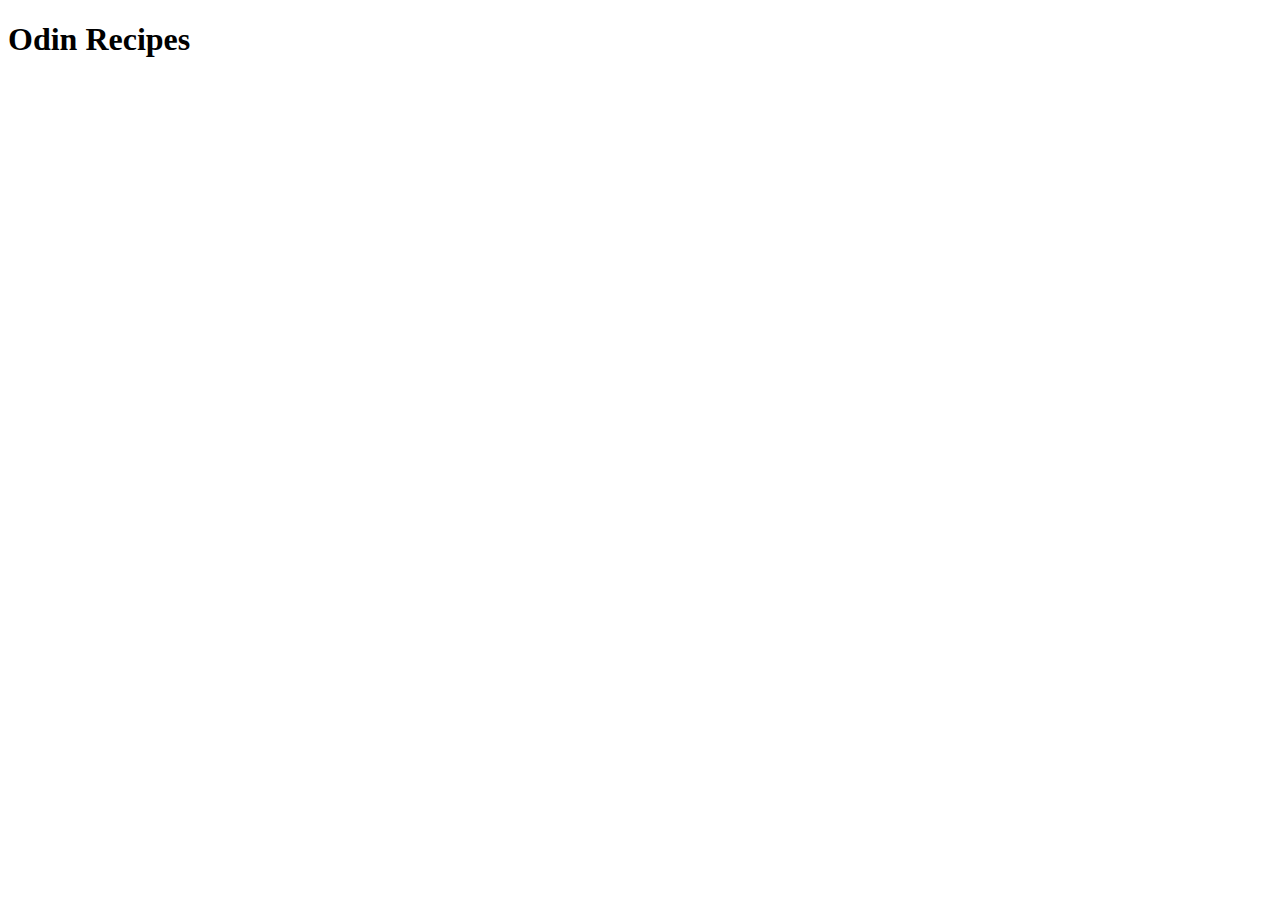
==== index.html @ 6d23d3a2 "Add index.html and README.md" ====
<!DOCTYPE html>
<html lang="en">
<head>
    <meta charset="UTF-8">
    <meta name="viewport" content="width=device-width, initial-scale=1.0">
    <title>Recipe</title>
</head>
<body>
    <h1>Odin Recipes</h1>
</body>
</html>
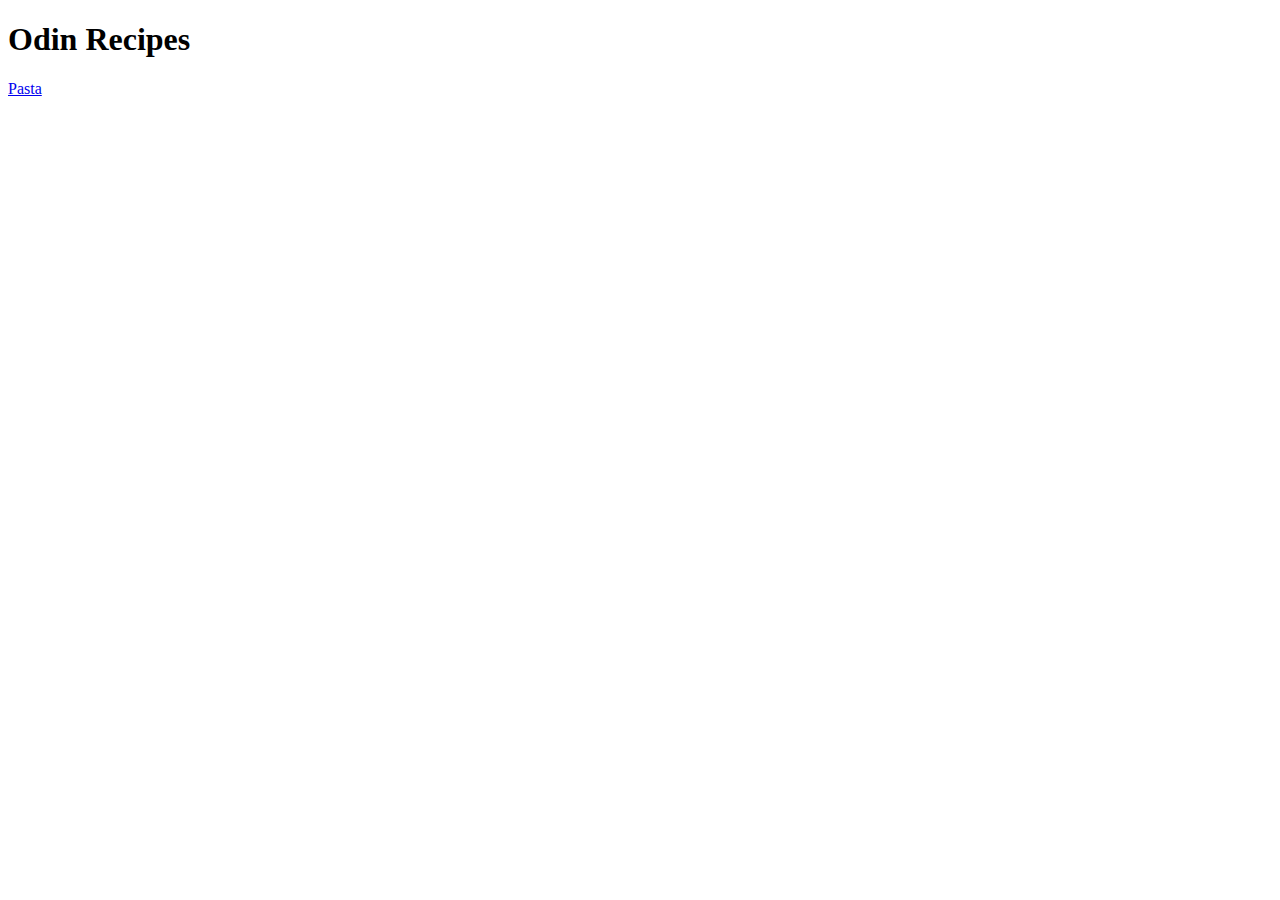
==== commit ac7a5524: "Add the relative link for the pasta recipe" ====
--- a/index.html
+++ b/index.html
@@ -7,5 +7,6 @@
 </head>
 <body>
     <h1>Odin Recipes</h1>
+    <a href="recipes/pasta.html">Pasta</a>
 </body>
 </html>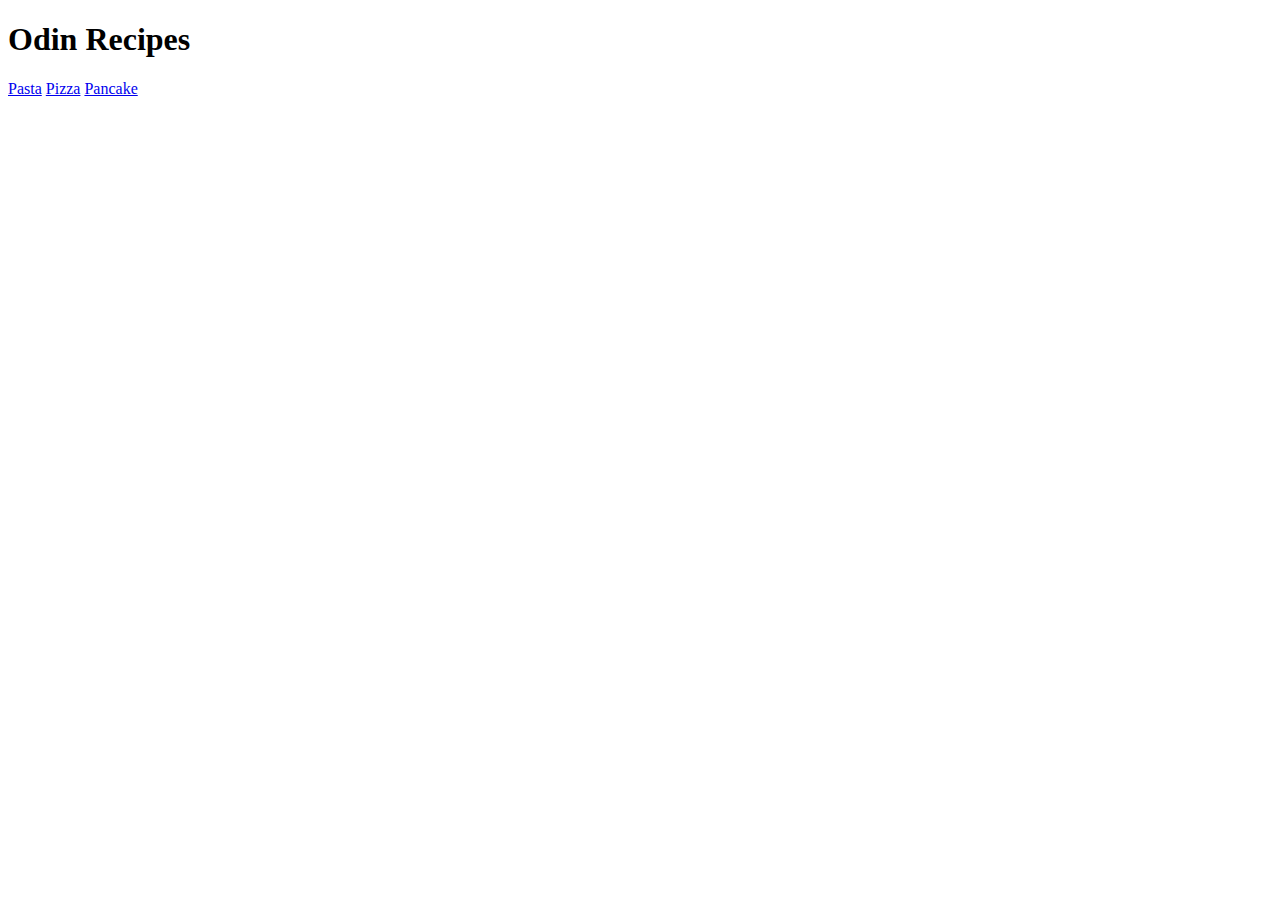
==== commit 892d9a10: "Create two more recipes and link both to index" ====
--- a/index.html
+++ b/index.html
@@ -8,5 +8,7 @@
 <body>
     <h1>Odin Recipes</h1>
     <a href="recipes/pasta.html">Pasta</a>
+    <a href="recipes/pizza.html">Pizza</a>
+    <a href="recipes/pancake.html">Pancake</a>
 </body>
 </html>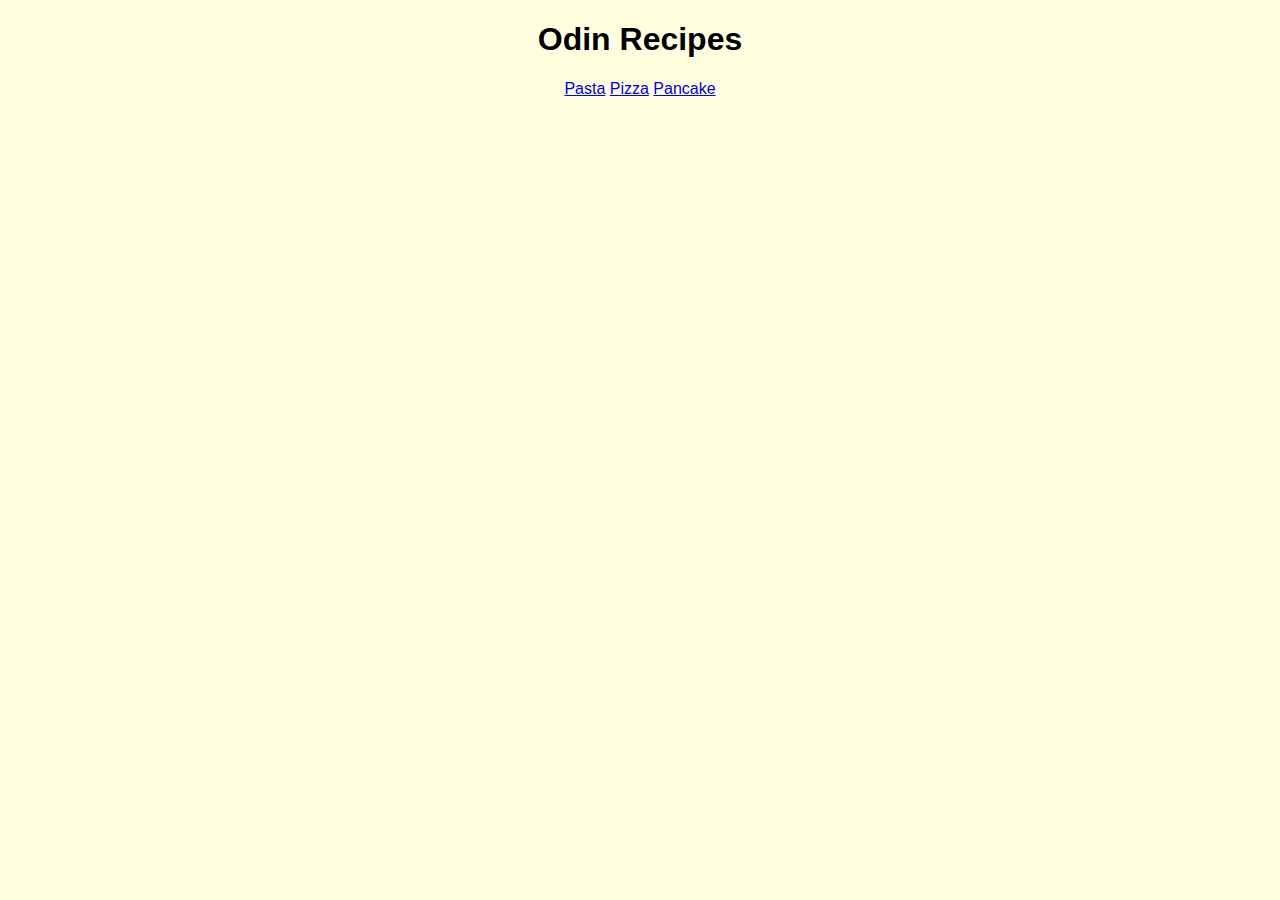
==== commit 123f2a84: "Add and link style.css to all recipes" ====
--- a/index.html
+++ b/index.html
@@ -3,6 +3,7 @@
 <head>
     <meta charset="UTF-8">
     <meta name="viewport" content="width=device-width, initial-scale=1.0">
+    <link rel="stylesheet" href="recipes/style.css">
     <title>Recipe</title>
 </head>
 <body>
--- a/recipes/style.css
+++ b/recipes/style.css
@@ -0,0 +1,9 @@
+* {
+    text-align: center;
+    font-family:Verdana, Tahoma, sans-serif;
+    background-color: lightyellow;
+}
+
+p, li {
+    font-size: 18px;
+}
